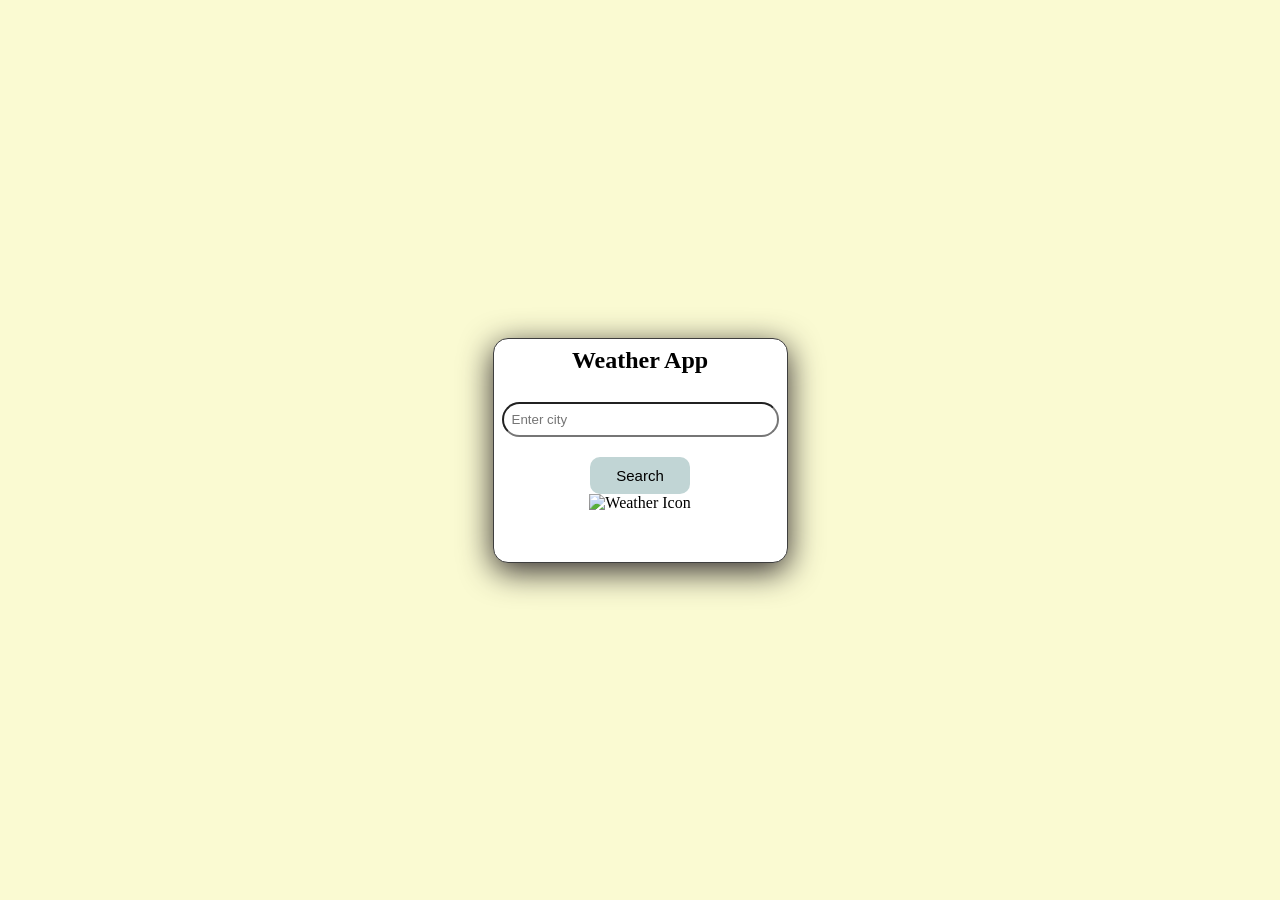
==== Weather app/index.html @ 22890501 "Initial commit" ====
<!DOCTYPE html>
<html lang="en">
<head>
    <meta charset="UTF-8">
    <meta name="viewport" content="width=device-width, initial-scale=1.0">
    <title>Weather App</title>
    <link rel="stylesheet" href="style.css">
</head>
<body>
    <div id="weather-container">
        <h2>Weather App</h2>
        <input type="text" id="city" placeholder="Enter city">
        <button onclick="getwaether()" >Search</button>

        <div><img id="waether-icon" alt="Weather Icon"></div>
        <div id="temp-div"></div>

        <div id="weather-info"></div>

        <div id="hourly-forcast"></div>
    </div>
    <script src="script.js"></script>
</body>
</html>
---- Weather app/style.css ----
body {
    font-family: Georgia;
    background-color: lightgoldenrodyellow;
    display: flex;
    align-items: center;
    justify-content: center;
    height: 100vh;
    margin: 0;
}

#weather-container{
    background-color: white;
    max-width: 400px;
    padding: 20;
    border-radius: 15px;
    box-shadow: 0 8px 32px #302a2b;
    backdrop-filter: blur(10px);
    border: 1px solid #3e3e3e;
    text-align: center;
}

h2, label, p {
    color: black;
    margin: 8px 0;
}
input {
    width: calc(100% - 16px);
    padding: 8px;
    box-sizing: border-box;
    border-radius: 20px;
    margin-top: 20px;
}

button{
    background-color: rgb(193, 213, 213);
    color: black;
    padding: 10px;
    border:none;
    border-radius: 10px;
    cursor: pointer;
    margin-top: 20px;
    width: 100px;
    font-size: 15px;
}

button:hover{
    background: rgb(175, 234, 234);
}

#temp-div p {
    font-size: 60px;
    margin-top: -30px;
}

#weather-info {
    font-size: 20px;
}

#weather-icon{
    width: 200px;
    height: 200px;
    margin: 0 auto 10px;
    margin-bottom: 0;
    display: none;
}

#hourly-forcast{
    margin-top: 50px;
    overflow-x: auto;
    display: flex;
    justify-content: space-between;
}

.hourly-item {
    flex:0 0 auto;
    width: 80px;
    display: flex;
    flex-direction: center;
    align-items: center;
    margin-right: 10px;
    color: blue;
}

.hourly-item img{
    width: 30px;
    height: 30px;
    margin-bottom: 5px;
}

#hourly-heading{
    color:blue;
    margin-top:10px;
}
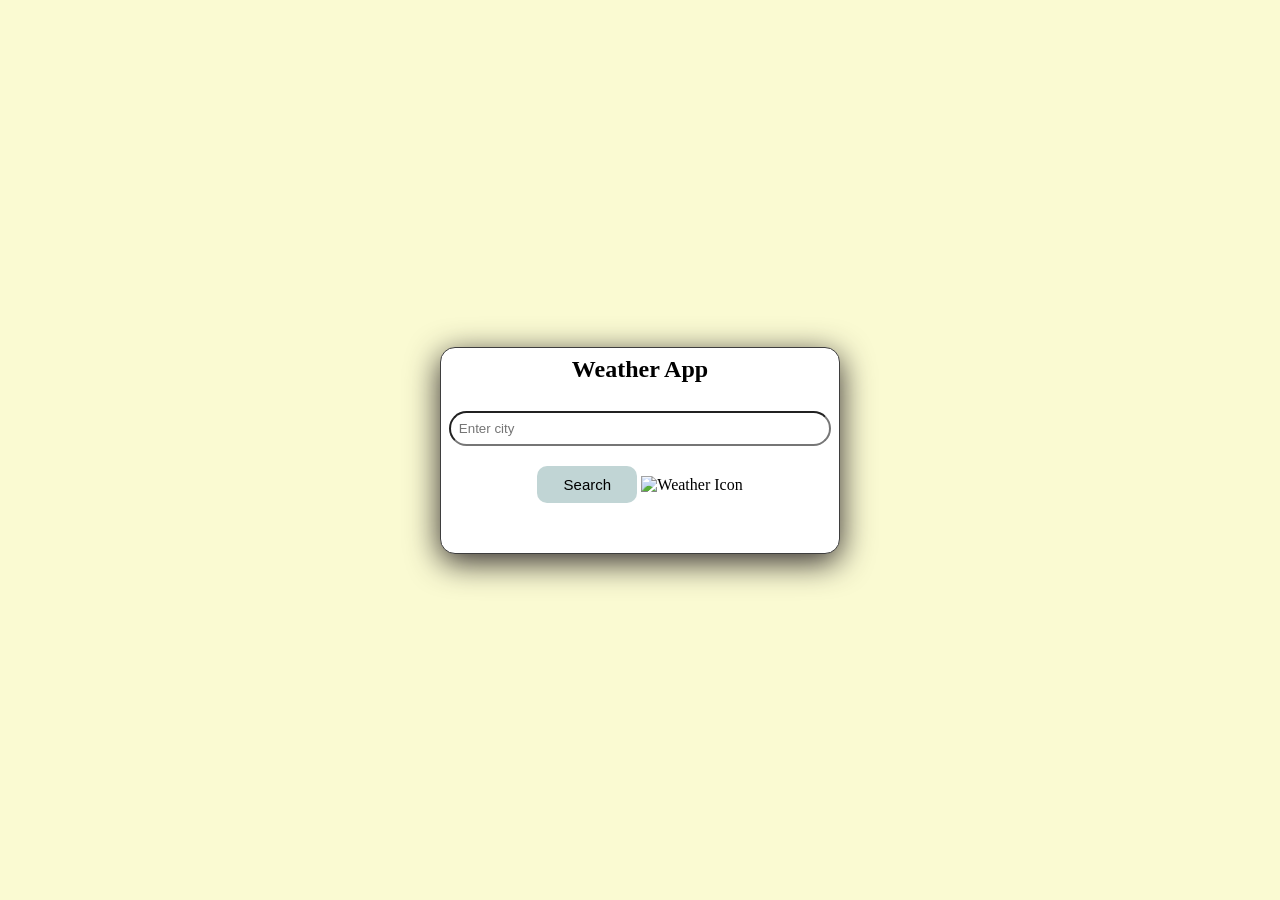
==== commit ce19cc71: "Update files" ====
--- a/Weather app/index.html
+++ b/Weather app/index.html
@@ -12,12 +12,13 @@
         <input type="text" id="city" placeholder="Enter city">
         <button onclick="getwaether()" >Search</button>
 
-        <div><img id="waether-icon" alt="Weather Icon"></div>
+        <img id="waether-icon" alt="Weather Icon">
+        
         <div id="temp-div"></div>
 
         <div id="weather-info"></div>
 
-        <div id="hourly-forcast"></div>
+        <div id="hourly-forecast"></div>
     </div>
     <script src="script.js"></script>
 </body>
--- a/Weather app/style.css
+++ b/Weather app/style.css
@@ -64,7 +64,7 @@
     display: none;
 }
 
-#hourly-forcast{
+#hourly-forecast{
     margin-top: 50px;
     overflow-x: auto;
     display: flex;
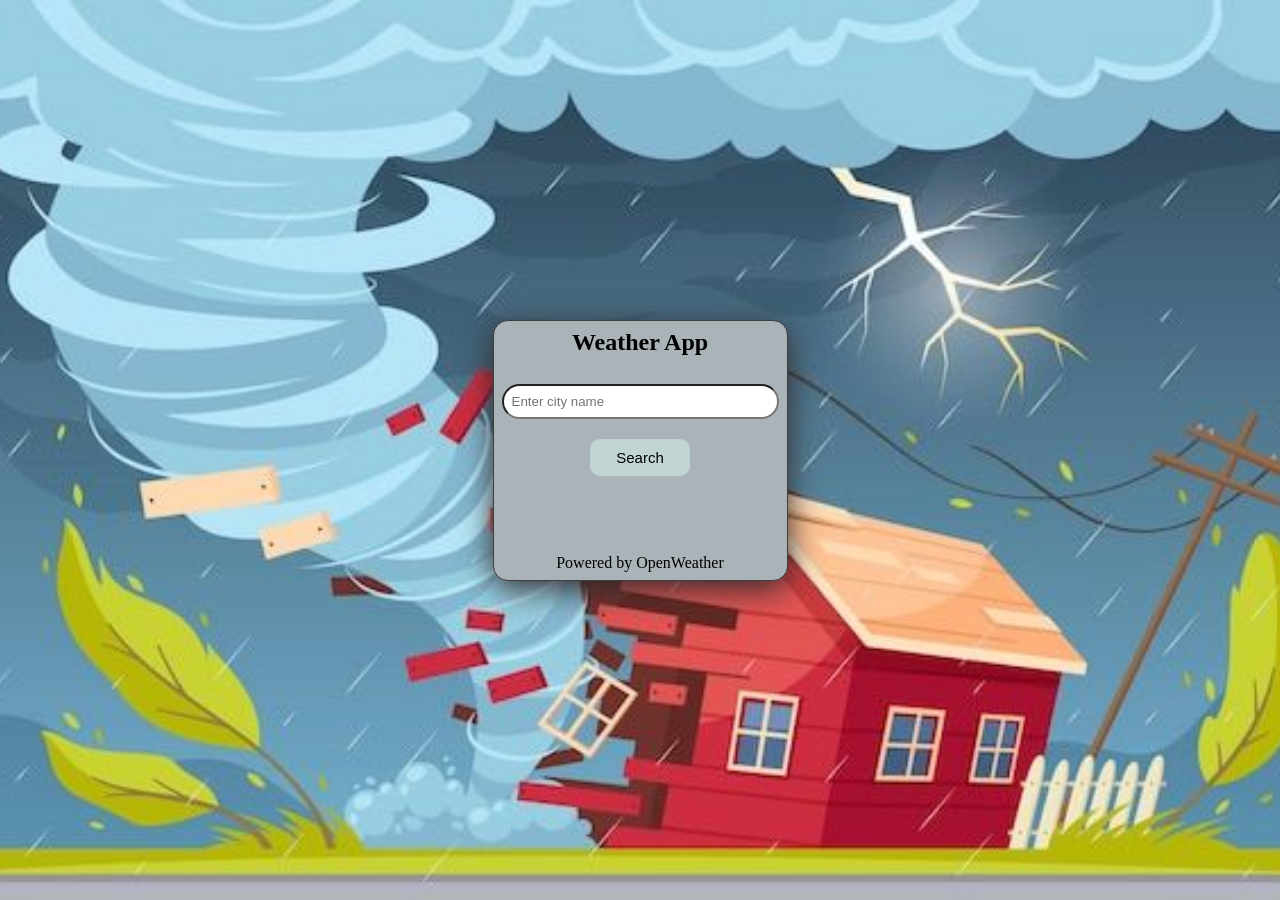
==== commit bc5f8111: "updating files" ====
--- a/Weather app/index.html
+++ b/Weather app/index.html
@@ -4,21 +4,21 @@
     <meta charset="UTF-8">
     <meta name="viewport" content="width=device-width, initial-scale=1.0">
     <title>Weather App</title>
+    <link rel="icon" type="image/x-icon" href="Media/cloud.jpg">
     <link rel="stylesheet" href="style.css">
 </head>
 <body>
     <div id="weather-container">
         <h2>Weather App</h2>
-        <input type="text" id="city" placeholder="Enter city">
-        <button onclick="getwaether()" >Search</button>
-
-        <img id="waether-icon" alt="Weather Icon">
-        
+        <input type="text" id="city" placeholder="Enter city name">
+        <button onclick="getWeather()">Search</button>
         <div id="temp-div"></div>
-
         <div id="weather-info"></div>
-
+        <img id="weather-icon" src="" alt="" style="display: none;">
         <div id="hourly-forecast"></div>
+        <footer>
+            <p>Powered by OpenWeather</p>
+        </footer>
     </div>
     <script src="script.js"></script>
 </body>
--- a/Weather app/style.css
+++ b/Weather app/style.css
@@ -1,15 +1,19 @@
 body {
     font-family: Georgia;
-    background-color: lightgoldenrodyellow;
     display: flex;
     align-items: center;
     justify-content: center;
     height: 100vh;
     margin: 0;
+    background-image: url('Media/back.jpg'); /* Path to your image */
+    background-size: cover; /* Ensures the image covers the entire background */
+    background-position: center; /* Centers the image */
+    background-repeat: no-repeat; /* Prevents the image from repeating */
+    background-attachment: fixed; /* Keeps the image fixed while scrolling */
 }
 
 #weather-container{
-    background-color: white;
+    background-color: rgb(170, 179, 183);
     max-width: 400px;
     padding: 20;
     border-radius: 15px;
@@ -18,6 +22,8 @@
     border: 1px solid #3e3e3e;
     text-align: center;
 }
+
+
 
 h2, label, p {
     color: black;
@@ -39,6 +45,7 @@
     border-radius: 10px;
     cursor: pointer;
     margin-top: 20px;
+    margin-bottom: 20px;
     width: 100px;
     font-size: 15px;
 }
@@ -57,7 +64,8 @@
 }
 
 #weather-icon{
-    width: 200px;
+    
+    width: 200px; /* Set a fixed size for testing */
     height: 200px;
     margin: 0 auto 10px;
     margin-bottom: 0;
@@ -71,14 +79,13 @@
     justify-content: space-between;
 }
 
+
 .hourly-item {
-    flex:0 0 auto;
-    width: 80px;
     display: flex;
-    flex-direction: center;
     align-items: center;
-    margin-right: 10px;
-    color: blue;
+    justify-content: space-between;
+    padding: 10px;
+    border-bottom: 1px solid #ccc;
 }
 
 .hourly-item img{
